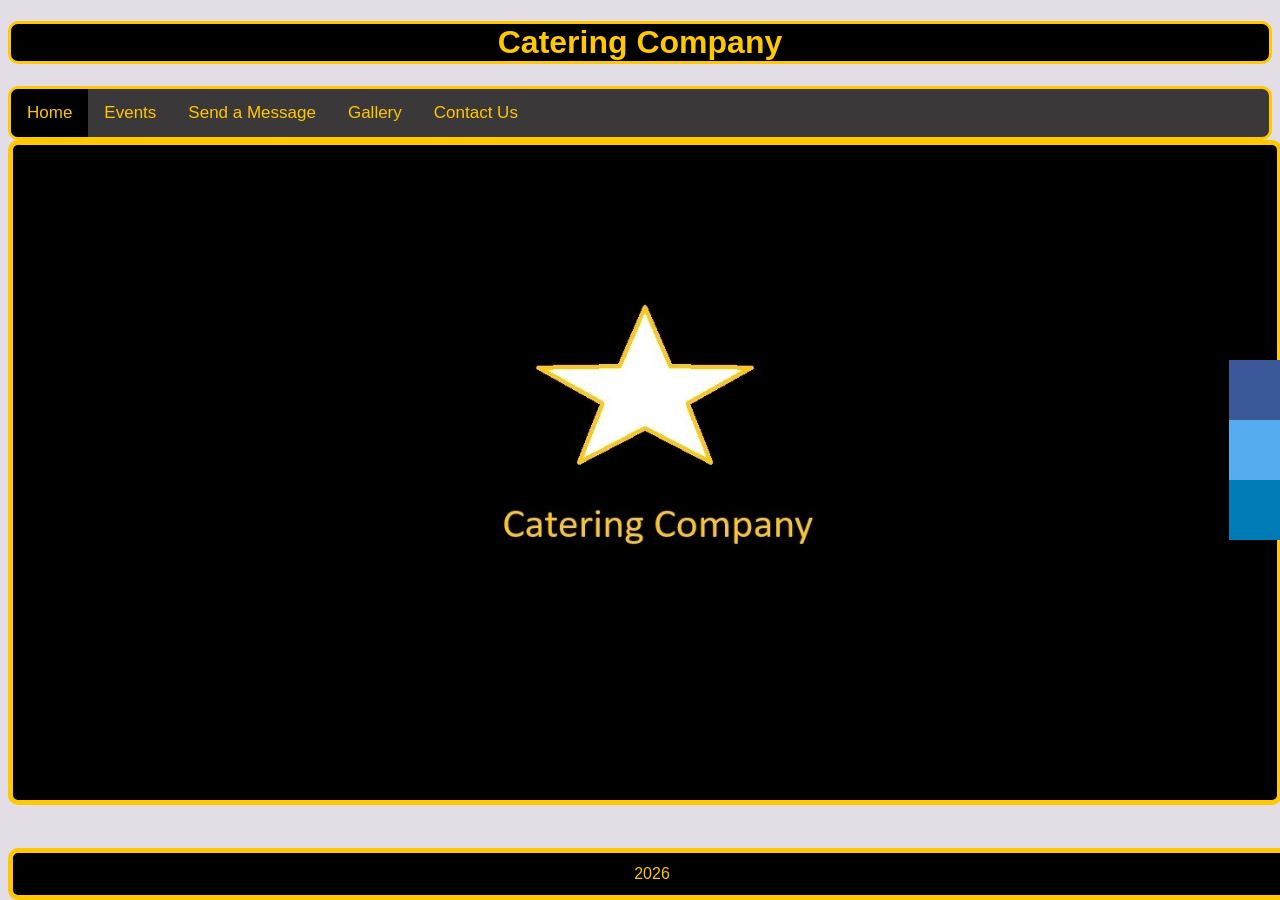
==== index.html @ 24682eb3 "Add files via upload" ====
<!DOCTYPE html>
<html lang="en">
    <head>
      <title>Home Page</title>
      <link rel = "stylesheet" href="Style.css">
      <meta charset="utf-8">
      <meta name="viewport" content="width=device-width, initial-scale=1">
    </head>
    <body>
          <h1>Catering Company</h1>
       <div class="topnav">
          <a class="active" href="#home">Home</a>
          <a href="events.html">Events</a>
          <a href="submit.html">Send a Message</a>
          <a href="gallery.html">Gallery</a>
          <a href="contact.html">Contact Us</a>
       </div>

         <img src="backgroung.jpg">

       <div class="icon"> 
        <a href="https://www.facebook.com/" class="facebook"><i class="fa fa-facebook"></i></a>
        <a href="https://www.twitter.com/" class="twitter"><i class="fa fa-twitter"></i></a>  
        <a href="https://www.linkedin.com/" class="linkedin"><i class="fa fa-linkedin"></i></a>
       </div>
       </div>
       <div class="footer">
          <p1>2026</p1>
       </div>
    </body>
</html>
---- Style.css ----
body {
  font-family: Arial;
  background: rgb(227, 222, 230);
}

h1 {
  text-align: center;
  background-color: rgb(0, 0, 0);
  color: rgb(255, 200, 0);
  text-shadow: none;
  border-radius: 10px;
  border-style: solid;
  border-color: rgb(255, 200, 0);
}

h2 {
  text-align: center;
  background-color: rgb(0, 0, 0);
  color: rgb(255, 200, 0);
  text-shadow: none;
  border-radius: 10px;
  border-style: solid;
  border-color: rgb(255, 200, 0);
}

h3 {
  text-align: center;
  background-color: rgb(0, 0, 0);
  color: rgb(255, 200, 0);
  text-shadow: none;
  border-radius: 10px;
  border-style: solid;
  border-color: rgb(255, 200, 0);
}

h4 {
  color: rgb(255, 200, 0);
  text-align: center;
}

p {
  color: rgb(0, 0, 0);
  text-align: center;
}

.p1 {  /* Footer */
  color: rgb(255, 200, 0);
  text-align: center;
}


/* the menu bar */
.topnav {
  overflow: hidden;
  background-color: rgb(58, 56, 56);
  border-radius: 10px;
  border-style: solid;
  border-color: rgb(255, 200, 0);
}

.topnav a {
  float: left;
  color: rgb(255, 200, 0);
  text-align: center;
  padding: 14px 16px;
  text-decoration: none;
  font-size: 17px;

}

.topnav a:hover {
  background-color: rgb(227, 222, 230);
  color: rgb(0, 0, 0);;
}

.topnav a.active {
  background-color: #000000;
  color: rgb(255, 200, 0);
}

/* facebook linkedin twitter */
.icon {
  position: fixed;
  top: 50%;
  left: 96%;
  transform: translateY(-50%);
}

.icon a {
  display: block;
  text-align: center;
  padding: 30px;
  transition: all 0.3s ease;
  color: white;
  font-size: 20px;
}

.icon a:hover {
  background-color: rgb(58, 56, 56);
}

.facebook {
  background: #3B5998;
  color: white;
}

.twitter {
  background: #55ACEE;
  color: white;
}

.linkedin {
  background: #007bb5;
  color: white;
}

/* Submit Page Style */
input[type=text], select, textarea {
  width: 100%;
  padding: 12px;
  border: 1px solid rgb(130, 130, 130);
  border-radius: 10px;
  box-sizing: border-box;
  margin-top: 6px;
  margin-bottom: 16px;
  resize: vertical;
}

input[type=submit] {
  background-color: #000000;
  color: rgb(255, 200, 0);
  padding: 12px 20px;
  border: none;
  border-radius: 10px;
  cursor: pointer;
}

input[type=submit]:hover {
  background-color: #000000;
}

.container {
  border-radius: 5px;
  background-color: rgb(130, 130, 130);
  padding: 20px;
}

/* Events Page Style */
.city {
  background-color: rgb(227, 222, 230);
  color: white;
  border-style: solid;
  border-color: rgb(255, 200, 0);
  border-radius: 10px;
}

/* Slideshow container */
.slideshow-container {
  max-width: 1000px;
  position: relative;
  margin: auto;
}

/* Next & previous buttons */
.prev, .next {
  cursor: pointer;
  position: absolute;
  top: 50%;
  width: auto;
  padding: 16px;
  margin-top: -22px;
  color: white;
  font-weight: bold;
  font-size: 18px;
  transition: 0.6s ease;
  border-radius: 0 3px 3px 0;
  user-select: none;
}

/* Position the "next button" to the right */
.next {
  right: 0;
  border-radius: 3px 0 0 3px;
}

/* On hover, add a black background color with a little bit see-through */
.prev:hover, .next:hover {
  background-color: rgba(0,0,0,0.8);
}

/* Caption text */
.text {
  color: #f2f2f2;
  font-size: 15px;
  padding: 8px 12px;
  position: absolute;
  bottom: 8px;
  width: 100%;
  text-align: center;
}

/* Number text (1/3 etc) */
.numbertext {
  color: #f2f2f2;
  font-size: 12px;
  padding: 8px 12px;
  position: absolute;
  top: 0;
}

/* The dots/bullets/indicators */
.dot {
  cursor: pointer;
  height: 15px;
  width: 15px;
  margin: 0 2px;
  background-color: #bbb;
  border-radius: 50%;
  display: inline-block;
  transition: background-color 0.6s ease;
}

.active, .dot:hover {
  background-color: #717171;
}

/* Fading animation */
.fade {
  -webkit-animation-name: fade;
  -webkit-animation-duration: 1.5s;
  animation-name: fade;
  animation-duration: 1.5s;
}

@-webkit-keyframes fade {
  from {opacity: .4} 
  to {opacity: 1}
}

@keyframes fade {
  from {opacity: .4} 
  to {opacity: 1}
}

/* On smaller screens, decrease text size */
@media only screen and (max-width: 300px) {
  .prev, .next,.text {font-size: 11px}
}

/* contact us page */
table, th, td {
  border: 1px solid black;
  border-collapse: collapse;
}
th, td {
  padding: 5px;
  text-align: center;    
}

/* footer */
.footer {
  position: fixed;
  bottom: 0;
  width: 97.5%;
  background-color: rgb(0, 0, 0);
  color: rgb(255, 200, 0);
  text-align: center;
  border: 5px solid rgb(255, 200, 0);
  border-radius: 10px;
  border-style: solid;
  padding: 12px 15px;
}

/* images border */
img {
  border: 5px solid rgb(255, 200, 0);
  width:100%;
  border-radius: 10px;
}
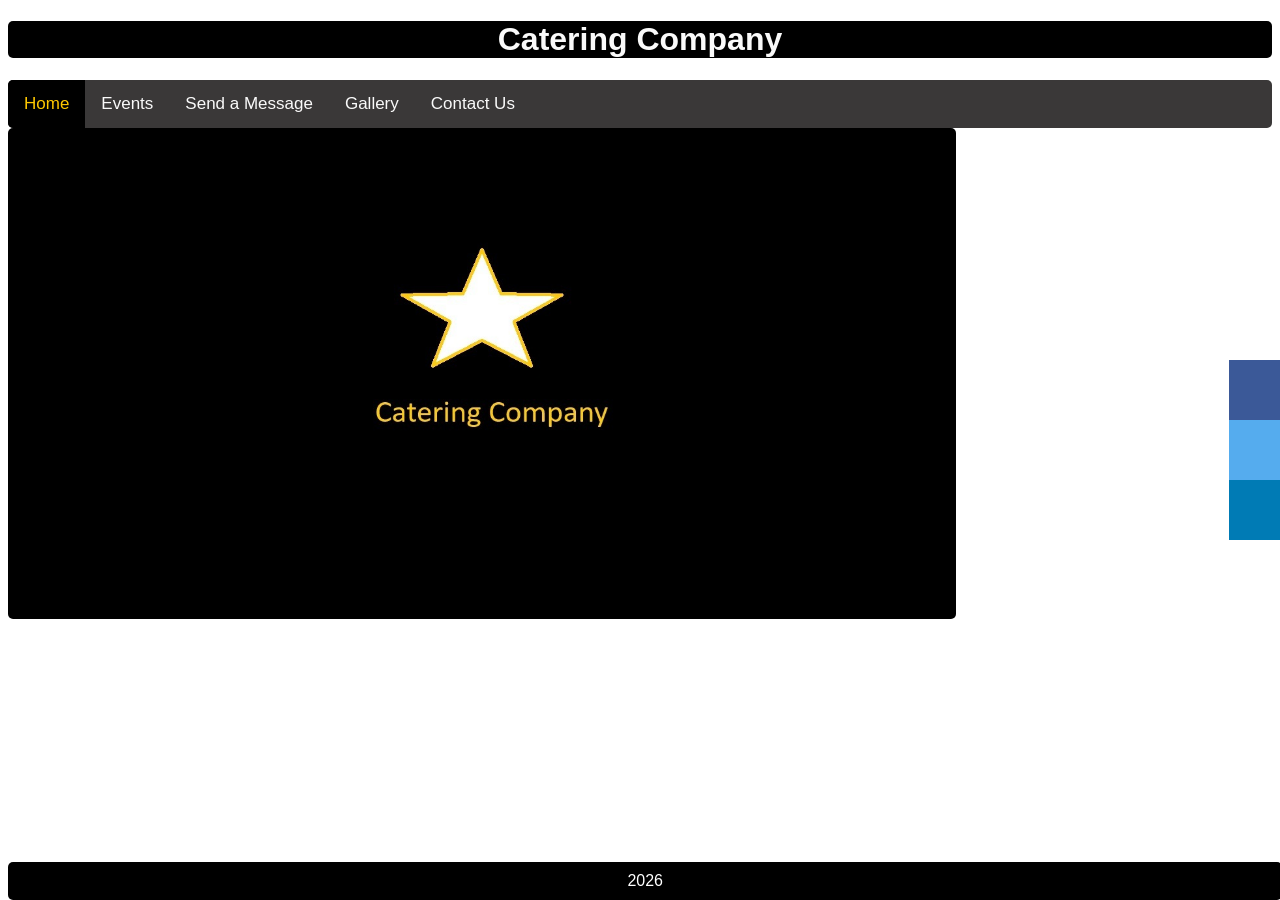
==== commit 358c622f: "Add files via upload" ====
--- a/index.html
+++ b/index.html
@@ -4,7 +4,7 @@
       <title>Home Page</title>
       <link rel = "stylesheet" href="Style.css">
       <meta charset="utf-8">
-      <meta name="viewport" content="width=device-width, initial-scale=1">
+      <meta name="viewport" content="width=device-width, initial-scale=1.0">
     </head>
     <body>
           <h1>Catering Company</h1>
@@ -16,12 +16,12 @@
           <a href="contact.html">Contact Us</a>
        </div>
 
-         <img src="backgroung.jpg">
+         <img src="backgroung.jpg" style="width: 75%;">
 
        <div class="icon"> 
-        <a href="https://www.facebook.com/" class="facebook"><i class="fa fa-facebook"></i></a>
-        <a href="https://www.twitter.com/" class="twitter"><i class="fa fa-twitter"></i></a>  
-        <a href="https://www.linkedin.com/" class="linkedin"><i class="fa fa-linkedin"></i></a>
+         <a href="https://www.facebook.com/" class="facebook"><i class="fa fa-facebook"></i></a>
+         <a href="https://www.twitter.com/" class="twitter"><i class="fa fa-twitter"></i></a>  
+         <a href="https://www.linkedin.com/" class="linkedin"><i class="fa fa-linkedin"></i></a>
        </div>
        </div>
        <div class="footer">
--- a/Style.css
+++ b/Style.css
@@ -1,41 +1,41 @@
 
 body {
-  font-family: Arial;
-  background: rgb(227, 222, 230);
+  font-family: 'Segoe UI', Tahoma, Geneva, Verdana, sans-serif;
+  background: rgb(255, 255, 255);
 }
 
 h1 {
   text-align: center;
   background-color: rgb(0, 0, 0);
-  color: rgb(255, 200, 0);
+  color: rgb(250, 250, 250);
   text-shadow: none;
-  border-radius: 10px;
-  border-style: solid;
+  border-radius: 5px;
+  border-style: hidden;
   border-color: rgb(255, 200, 0);
 }
 
 h2 {
   text-align: center;
   background-color: rgb(0, 0, 0);
-  color: rgb(255, 200, 0);
+  color: rgb(250, 250, 250);
   text-shadow: none;
-  border-radius: 10px;
-  border-style: solid;
+  border-radius: 5px;
+  border-style: hidden;
   border-color: rgb(255, 200, 0);
 }
 
 h3 {
   text-align: center;
   background-color: rgb(0, 0, 0);
-  color: rgb(255, 200, 0);
+  color: rgb(250, 250, 250);
   text-shadow: none;
-  border-radius: 10px;
-  border-style: solid;
+  border-radius: 5px;
+  border-style: hidden;
   border-color: rgb(255, 200, 0);
 }
 
 h4 {
-  color: rgb(255, 200, 0);
+  color: rgb(255, 255, 255);
   text-align: center;
 }
 
@@ -45,7 +45,7 @@
 }
 
 .p1 {  /* Footer */
-  color: rgb(255, 200, 0);
+  color: rgb(250, 250, 250);
   text-align: center;
 }
 
@@ -54,14 +54,14 @@
 .topnav {
   overflow: hidden;
   background-color: rgb(58, 56, 56);
-  border-radius: 10px;
-  border-style: solid;
+  border-radius: 5px;
+  border-style: hidden;
   border-color: rgb(255, 200, 0);
 }
 
 .topnav a {
   float: left;
-  color: rgb(255, 200, 0);
+  color: rgb(250, 250, 250);
   text-align: center;
   padding: 14px 16px;
   text-decoration: none;
@@ -70,7 +70,7 @@
 }
 
 .topnav a:hover {
-  background-color: rgb(227, 222, 230);
+  background-color: rgb(255, 255, 255);
   color: rgb(0, 0, 0);;
 }
 
@@ -120,7 +120,7 @@
   width: 100%;
   padding: 12px;
   border: 1px solid rgb(130, 130, 130);
-  border-radius: 10px;
+  border-radius: 5px;
   box-sizing: border-box;
   margin-top: 6px;
   margin-bottom: 16px;
@@ -129,10 +129,10 @@
 
 input[type=submit] {
   background-color: #000000;
-  color: rgb(255, 200, 0);
+  color: rgb(250, 250, 250);
   padding: 12px 20px;
-  border: none;
-  border-radius: 10px;
+  border: 5px;
+  border-radius: 5px;
   cursor: pointer;
 }
 
@@ -148,11 +148,11 @@
 
 /* Events Page Style */
 .city {
-  background-color: rgb(227, 222, 230);
-  color: white;
-  border-style: solid;
-  border-color: rgb(255, 200, 0);
-  border-radius: 10px;
+  background-color: rgb(255, 255, 255);
+  color: white;
+  border-style: hidden;
+  border-color: rgb(0, 0, 0);
+  border-radius: 5px;
 }
 
 /* Slideshow container */
@@ -174,14 +174,14 @@
   font-weight: bold;
   font-size: 18px;
   transition: 0.6s ease;
-  border-radius: 0 3px 3px 0;
+  border-radius: 0 1px 1px 0;
   user-select: none;
 }
 
 /* Position the "next button" to the right */
 .next {
   right: 0;
-  border-radius: 3px 0 0 3px;
+  border-radius: 1px 0 0 1px;
 }
 
 /* On hover, add a black background color with a little bit see-through */
@@ -215,8 +215,8 @@
   height: 15px;
   width: 15px;
   margin: 0 2px;
-  background-color: #bbb;
-  border-radius: 50%;
+  background-color: #ffffff;
+  border-radius: 1px;
   display: inline-block;
   transition: background-color 0.6s ease;
 }
@@ -250,8 +250,10 @@
 
 /* contact us page */
 table, th, td {
-  border: 1px solid black;
+  border: none;
   border-collapse: collapse;
+  border-color: rgb(0, 0, 0);
+  border-radius: 5px;
 }
 th, td {
   padding: 5px;
@@ -262,19 +264,19 @@
 .footer {
   position: fixed;
   bottom: 0;
-  width: 97.5%;
-  background-color: rgb(0, 0, 0);
-  color: rgb(255, 200, 0);
+  width: 98%;
+  background-color: rgb(0, 0, 0);
+  color: rgb(255, 255, 255);
   text-align: center;
   border: 5px solid rgb(255, 200, 0);
-  border-radius: 10px;
-  border-style: solid;
-  padding: 12px 15px;
-}
-
-/* images border */
+  border-radius: 5px;
+  border-style: hidden;
+  padding: 10px;
+}
+
+/* images*/
 img {
-  border: 5px solid rgb(255, 200, 0);
-  width:100%;
-  border-radius: 10px;
-}
+  border: 5px hidden rgb(255, 200, 0);
+  width: 100%;
+  border-radius: 5px;
+}
